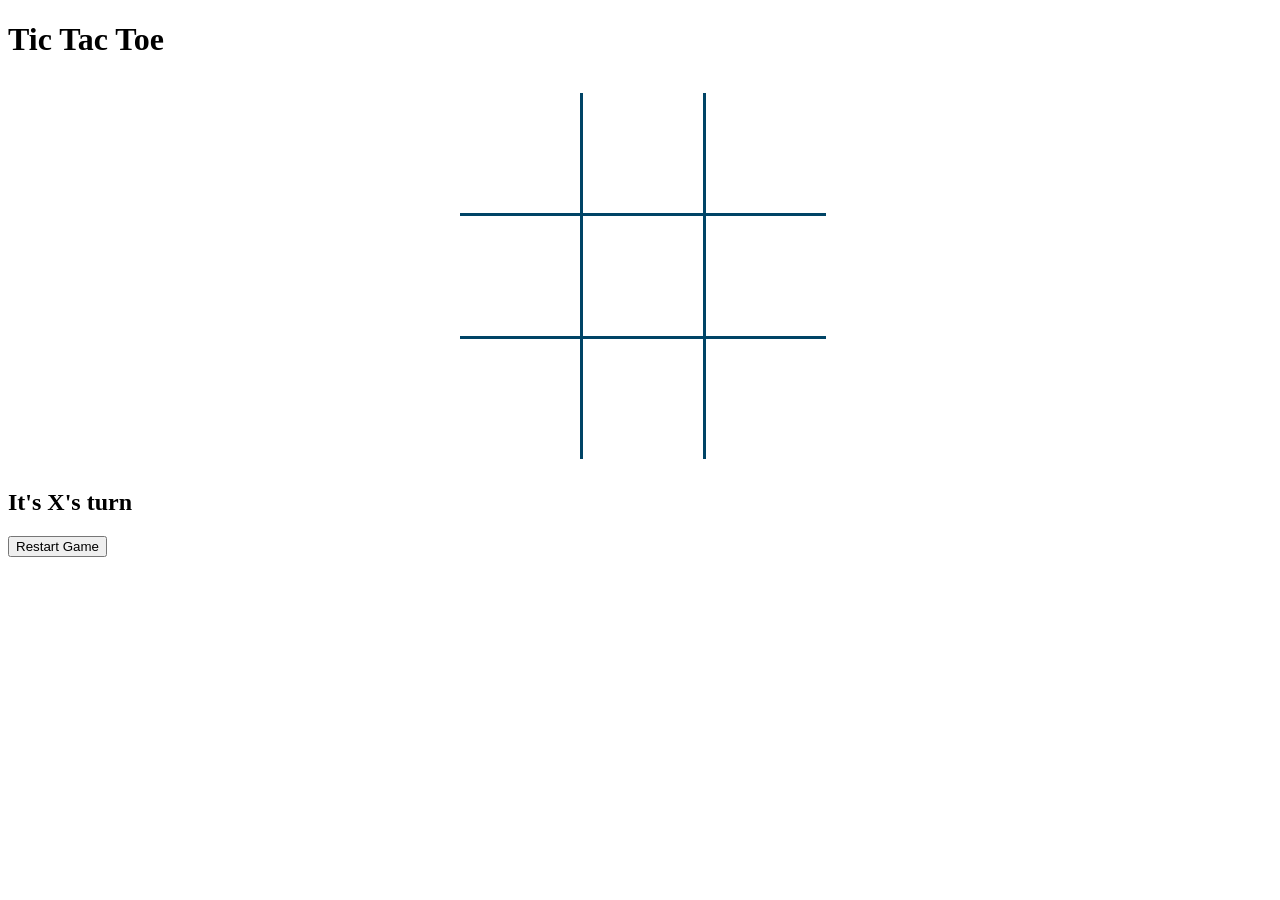
==== tic-tac-toe.html @ 940285fd "inital commit" ====
<!DOCTYPE html>
<html lang="en">

<head>
    <title>Tic Tac Toe</title>
    <meta charset="utf-8">
    <meta name="viewport" content="width=device-width, initial-scale=1">
    <link href="styles.css" rel="stylesheet">
    <link rel="preconnect" href="https://fonts.gstatic.com">
    <link href="https://fonts.googleapis.com/css2?family=Pangolin&display=swap" rel="stylesheet">

</head>

<body>
    <header>
        <h1 id="main-heading">Tic Tac Toe</h1>
    </header>
    <main>

        <div id="board-container">
            <div class="board-square top left" data-key="0"></div>
            <div class="board-square top center" data-key="1"></div>
            <div class="board-square top right" data-key="2"></div>
            <div class="board-square mid left" data-key="3"></div>
            <div class="board-square mid center" data-key="4"></div>
            <div class="board-square mid right" data-key="5"></div>
            <div class="board-square bottom left" data-key="6"></div>
            <div class="board-square bottom center" data-key="7"></div>
            <div class="board-square bottom right" data-key="8"></div>
        </div>
        <h2 id="game-status"></h2>
        <button type="button" id="restart-game">Restart Game</button>

    </main>

    <script src="app.js"></script>
</body>

</html>
---- styles.css ----
#board-container {
    display: grid;
    grid-template-columns: auto auto auto;
    width: 360px;
    margin: 35px auto 30px auto;
}

.board-square {
    display: flex;
    align-items: center;
    justify-content: center;
    font-family: 'Pangolin', cursive;
    font-size: 100px;
    width: 120px;
    height: 120px;
    line-height: 120px;
}

.top, .mid {
    border-bottom: 3px solid #004466;
}

.left, .center {
    border-right: 3px solid #004466;
}
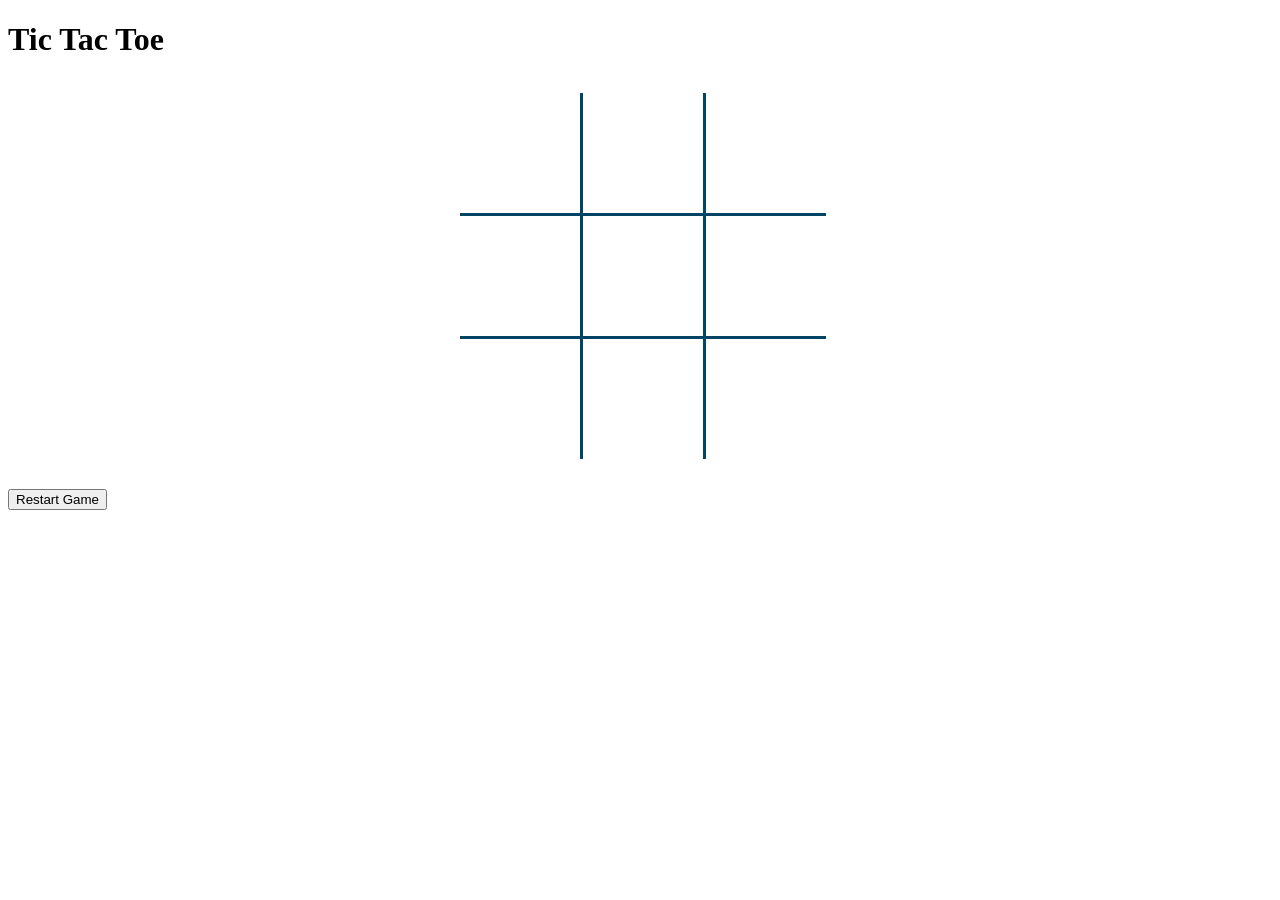
==== commit 15d9c084: "testing out modules" ====
--- a/tic-tac-toe.html
+++ b/tic-tac-toe.html
@@ -33,7 +33,7 @@
 
     </main>
 
-    <script src="app.js"></script>
+    <script src="/Users/pinaknayak/Documents/Github/tic-tac-toe/tic-tac-toe/app.js"></script>
 </body>
 
 </html>
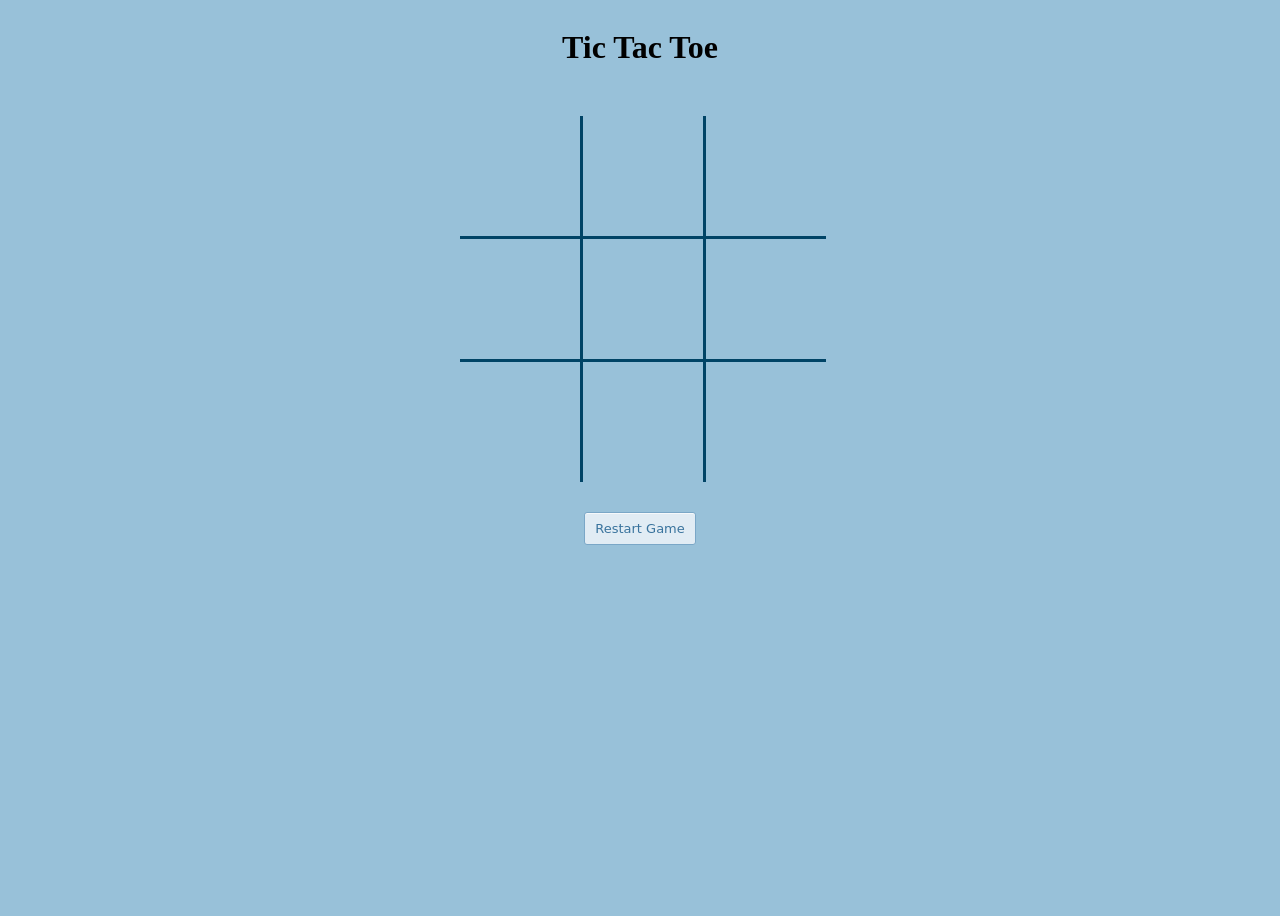
==== commit 69085304: "final unless I find bugs" ====
--- a/tic-tac-toe.html
+++ b/tic-tac-toe.html
@@ -12,11 +12,13 @@
 </head>
 
 <body>
-    <header>
+    <!-- <header>
         <h1 id="main-heading">Tic Tac Toe</h1>
-    </header>
+    </header> -->
     <main>
-
+        <header>
+            <h1 id="main-heading">Tic Tac Toe</h1>
+        </header>
         <div id="board-container">
             <div class="board-square top left" data-key="0"></div>
             <div class="board-square top center" data-key="1"></div>
@@ -28,8 +30,12 @@
             <div class="board-square bottom center" data-key="7"></div>
             <div class="board-square bottom right" data-key="8"></div>
         </div>
-        <h2 id="game-status"></h2>
-        <button type="button" id="restart-game">Restart Game</button>
+        <header>
+            <h2 id="game-status"></h2>
+        </header>
+        <div id="button-div">
+            <button type="button" id="restart-game">Restart Game</button>
+        </div>
 
     </main>
 
--- a/styles.css
+++ b/styles.css
@@ -1,8 +1,79 @@
+body{
+    display: grid;
+    grid-template-rows: 20vh 60vh 20vh;
+    justify-items: center;
+    justify-content: center;
+    background-color: #98C1D9;
+
+}
+
+header{
+    text-align: center;
+}
+
+h2 {
+    margin-top: 30px;
+}
+
+/* Button */
+
+#button-div{
+    display:flex;
+    justify-items: center;
+    justify-content: center;
+    margin-top: 30px;
+}
+
+#restart-game {
+    background-color: #e1ecf4;
+    border-radius: 3px;
+    border: 1px solid #7aa7c7;
+    box-shadow: rgba(255, 255, 255, .7) 0 1px 0 0 inset;
+    box-sizing: border-box;
+    color: #39739d;
+    cursor: pointer;
+    display: inline-block;
+    font-family: -apple-system, system-ui, "Segoe UI", "Liberation Sans", sans-serif;
+    font-size: 13px;
+    font-weight: 400;
+    line-height: 1.15385;
+    margin: 0;
+    outline: none;
+    padding: 8px .8em;
+    position: relative;
+    text-align: center;
+    text-decoration: none;
+    user-select: none;
+    -webkit-user-select: none;
+    touch-action: manipulation;
+    vertical-align: baseline;
+    white-space: nowrap;
+}
+
+#restart-game:hover,
+#restart-game:focus {
+    background-color: #b3d3ea;
+    color: #2c5777;
+}
+
+#restart-game:focus {
+    box-shadow: 0 0 0 4px rgba(0, 149, 255, .15);
+}
+
+#restart-game:active {
+    background-color: #a0c7e4;
+    box-shadow: none;
+    color: #2c5777;
+}
+
+/* Button */
+
+
 #board-container {
     display: grid;
     grid-template-columns: auto auto auto;
     width: 360px;
-    margin: 35px auto 30px auto;
+    margin: 50px auto 30px auto;
 }
 
 .board-square {
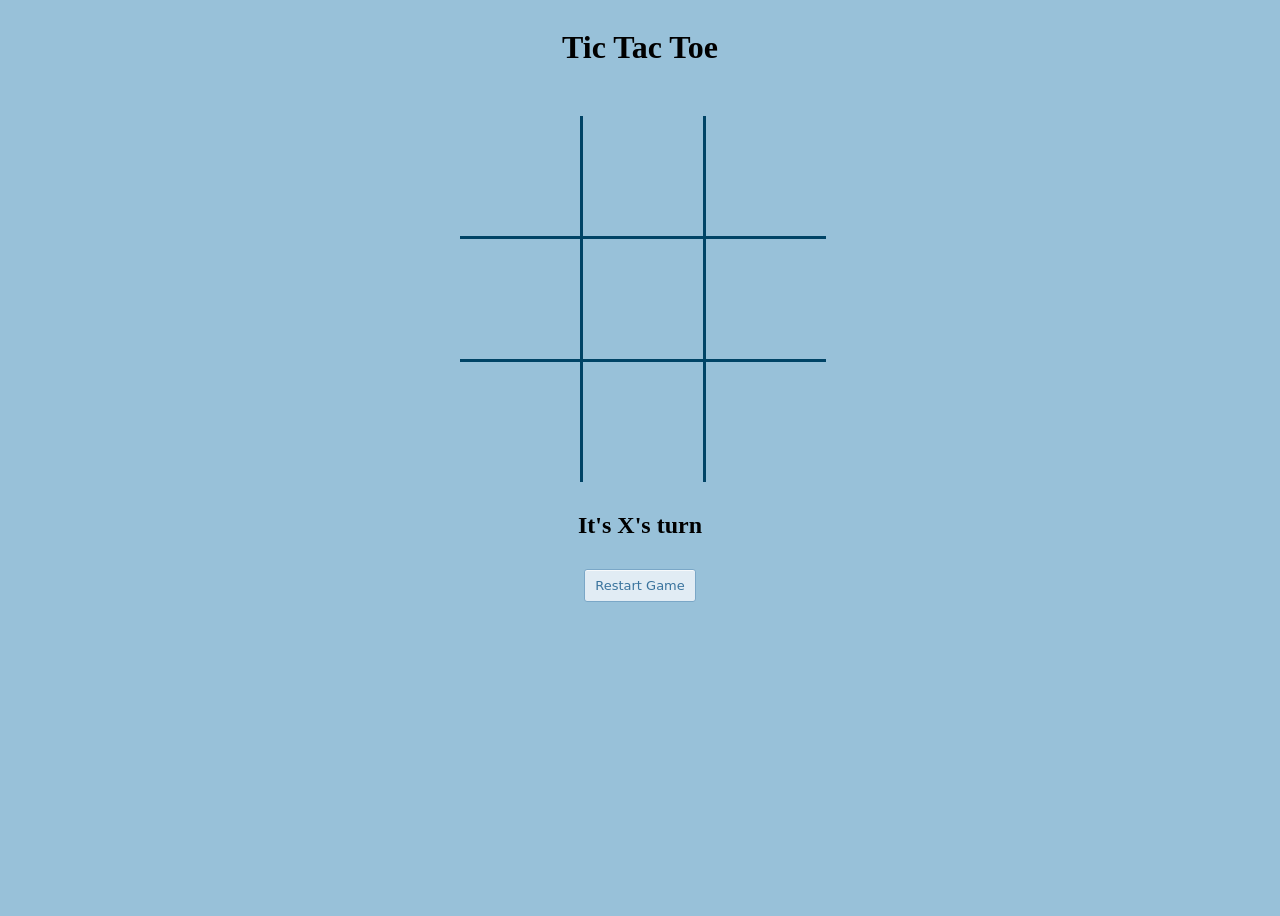
==== commit 924012b7: "change javascript file source on html file" ====
--- a/tic-tac-toe.html
+++ b/tic-tac-toe.html
@@ -39,7 +39,7 @@
 
     </main>
 
-    <script src="/Users/pinaknayak/Documents/Github/tic-tac-toe/tic-tac-toe/app.js"></script>
+    <script src="app.js"></script>
 </body>
 
 </html>
